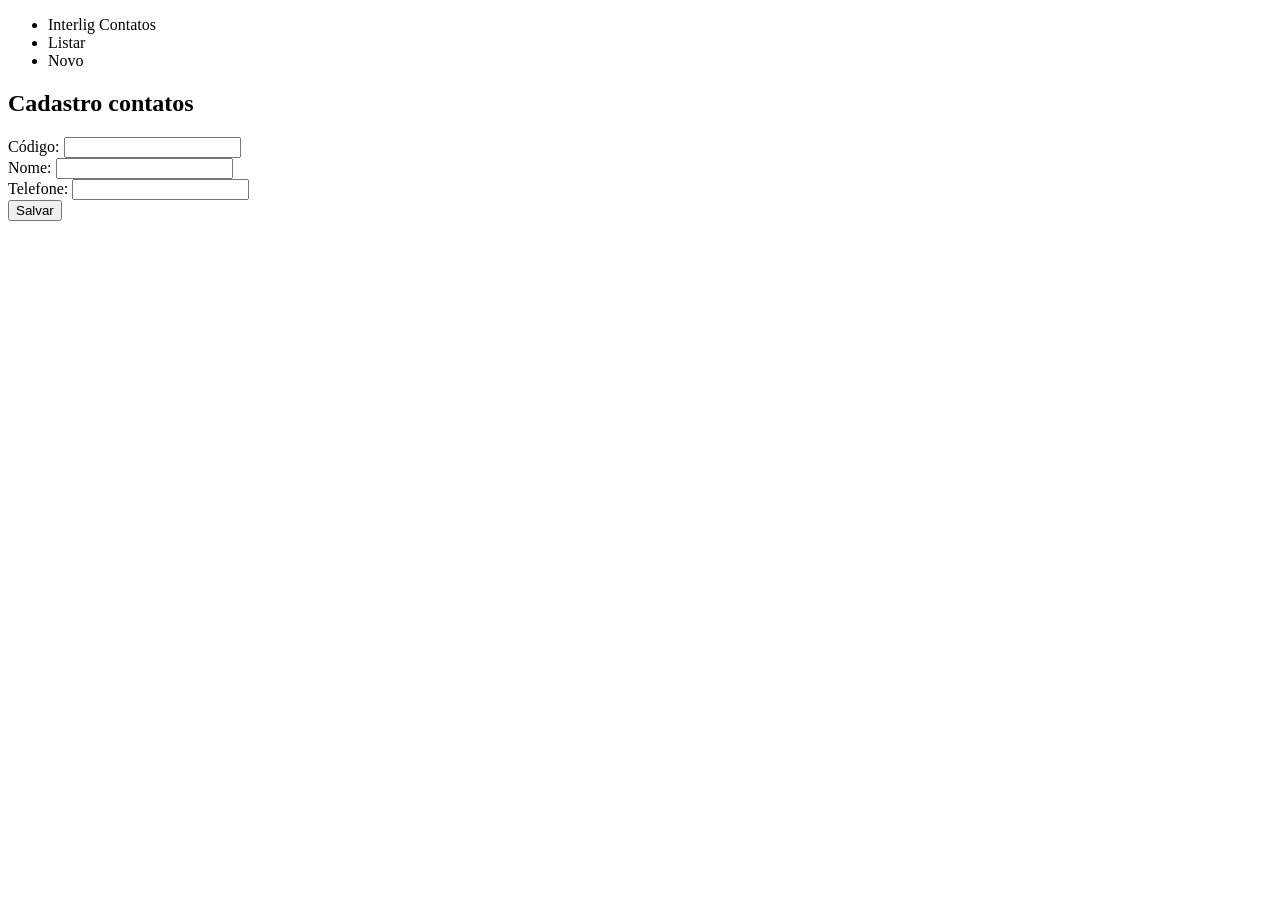
==== src/main/resources/templates/form-endereco.html @ 3546ea30 "first commit" ====
<!DOCTYPE html>
<html xmlns="http://www.w3.org/1999/xhtml" 
	xmlns:th="http://www.thymeleaf.org">
<head>

<meta charset="utf-8" />
<meta name="viewport" content="width=device-width"/>

<title>Interlig</title>

<link rel="stylesheet" th:href="@{/css/estilo.css}" />

</head>

<body>
	<header>
		<nav>
			<ul>
				<li><a th:href="@{/}"> Interlig Contatos </a></li>

				<li><a th:href="@{/contatos}"> Listar </a></li>

				<li><a th:href="@{/contatos/novo}"> Novo </a></li>
			</ul>
		</nav>

	</header>
	
	<main>
		<section>
			<h1>Cadastro contatos</h1>
		</section>

		<section>
			<form th:action="${endereco.novo} ? @{/contatos} : @{/contatos/{endereco}(endereco=${endereco.id})}"
				  method="post" th:object="${endereco}">

				<div th:if="${!endereco.novo}">
					<input type="hidden" name="_method" value="put" />
					<label>Código: </label>
					<input th:field="*{id}" readonly="readonly" />
				</div>

				<div>
					<label>Nome: </label>
					<input th:field="*{nome}" />
				</div>

				<div>
					<label>Telefone: </label>
					<input th:field="*{telefone}"/>
				</div>

				<div>
					<button>Salvar</button>
				</div>
			</form>
		</section>
	</main>
</body>

</html>
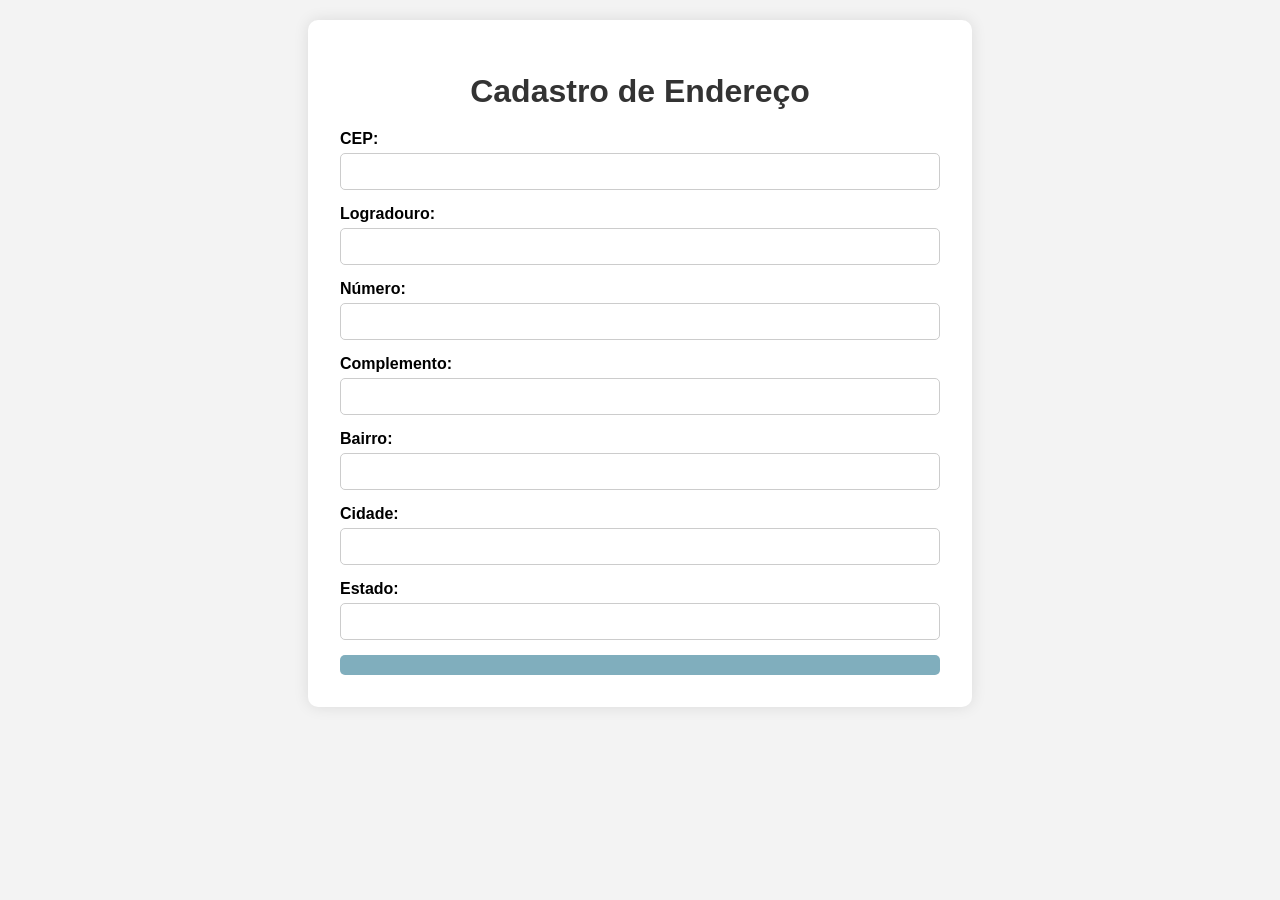
==== commit aee9f793: "Primeiro commit" ====
--- a/src/main/resources/templates/form-endereco.html
+++ b/src/main/resources/templates/form-endereco.html
@@ -1,62 +1,129 @@
 <!DOCTYPE html>
-<html xmlns="http://www.w3.org/1999/xhtml" 
-	xmlns:th="http://www.thymeleaf.org">
+<html xmlns:th="http://www.thymeleaf.org">
 <head>
+	<meta charset="UTF-8">
+	<title>Novo Endereço</title>
+	<link rel="stylesheet" th:href="@{/css/estilo.css}">
+	<style>
+		/* Estilização geral */
+        body {
+          display: flex;
+          justify-content: center;
+          align-items: center;
+          background-color: #f3f3f3;
+          font-family: 'Josefin Sans', sans-serif;
+          padding: 20px;
+          margin: 0;
+        }
 
-<meta charset="utf-8" />
-<meta name="viewport" content="width=device-width"/>
+        /* Container centralizado com fundo branco, bordas arredondadas e sombra */
+        .container {
+          background: white;
+          padding: 2rem;
+          border-radius: 10px;
+          box-shadow: 0 0 15px rgba(0, 0, 0, 0.1);
+          width: 80%;
+          max-width: 600px;
+        }
 
-<title>Interlig</title>
+        h1 {
+          text-align: center;
+          margin-bottom: 20px;
+          color: #333;
+        }
 
-<link rel="stylesheet" th:href="@{/css/estilo.css}" />
+        form {
+          display: flex;
+          flex-direction: column;
+        }
 
+        label {
+          margin-bottom: 5px;
+          font-weight: bold;
+        }
+
+        input {
+          margin-bottom: 15px;
+          padding: 10px;
+          border-radius: 5px;
+          border: 1px solid #ccc;
+        }
+
+        button {
+          background-color: #80aebd;
+          color: white;
+          border: none;
+          padding: 10px;
+          border-radius: 5px;
+          cursor: pointer;
+        }
+
+        button:hover {
+          background-color: #1A237E;
+        }
+	</style>
 </head>
+<body>
+<div class="container">
+	<h1>Cadastro de Endereço</h1>
 
-<body>
-	<header>
-		<nav>
-			<ul>
-				<li><a th:href="@{/}"> Interlig Contatos </a></li>
+	<form th:action="${endereco.id} != null ? @{/enderecos/{id}(id=${endereco.id})} : @{/enderecos}"
+		  th:object="${endereco}" method="post">
 
-				<li><a th:href="@{/contatos}"> Listar </a></li>
+		<input type="hidden" th:field="*{id}" />
+		<input type="hidden" th:field="*{usuario.id}" />
 
-				<li><a th:href="@{/contatos/novo}"> Novo </a></li>
-			</ul>
-		</nav>
+		<label for="cep">CEP:</label>
+		<input type="text" id="cep" th:field="*{cep}" required onblur="buscarCep()">
 
-	</header>
-	
-	<main>
-		<section>
-			<h1>Cadastro contatos</h1>
-		</section>
+		<label for="logradouro">Logradouro:</label>
+		<input type="text" id="logradouro" th:field="*{logradouro}" required>
 
-		<section>
-			<form th:action="${endereco.novo} ? @{/contatos} : @{/contatos/{endereco}(endereco=${endereco.id})}"
-				  method="post" th:object="${endereco}">
+		<label for="numero">Número:</label>
+		<input type="text" id="numero" th:field="*{numero}" required>
 
-				<div th:if="${!endereco.novo}">
-					<input type="hidden" name="_method" value="put" />
-					<label>Código: </label>
-					<input th:field="*{id}" readonly="readonly" />
-				</div>
+		<label for="complemento">Complemento:</label>
+		<input type="text" id="complemento" th:field="*{complemento}">
 
-				<div>
-					<label>Nome: </label>
-					<input th:field="*{nome}" />
-				</div>
+		<label for="bairro">Bairro:</label>
+		<input type="text" id="bairro" th:field="*{bairro}" required>
 
-				<div>
-					<label>Telefone: </label>
-					<input th:field="*{telefone}"/>
-				</div>
+		<label for="cidade">Cidade:</label>
+		<input type="text" id="cidade" th:field="*{cidade}" required>
 
-				<div>
-					<button>Salvar</button>
-				</div>
-			</form>
-		</section>
-	</main>
+		<label for="estado">Estado:</label>
+		<input type="text" id="estado" th:field="*{estado}" required>
+
+		<button type="submit" th:text="${endereco.id} != null ? 'Atualizar' : 'Salvar'"></button>
+	</form>
+</div>
+
+<script>
+	function buscarCep() {
+      const cep = document.getElementById("cep").value.replace(/\D/g, '');
+
+      if (cep.length !== 8) {
+        alert("CEP inválido.");
+        return;
+      }
+
+      fetch(`https://viacep.com.br/ws/${cep}/json/`)
+        .then(response => response.json())
+        .then(data => {
+          if (data.erro) {
+            alert("CEP não encontrado.");
+            return;
+          }
+
+          document.getElementById("logradouro").value = data.logradouro || '';
+          document.getElementById("bairro").value = data.bairro || '';
+          document.getElementById("cidade").value = data.localidade || '';
+          document.getElementById("estado").value = data.uf || '';
+        })
+        .catch(() => {
+          alert("Erro ao buscar o CEP.");
+        });
+    }
+</script>
 </body>
-
-</html>+</html>
